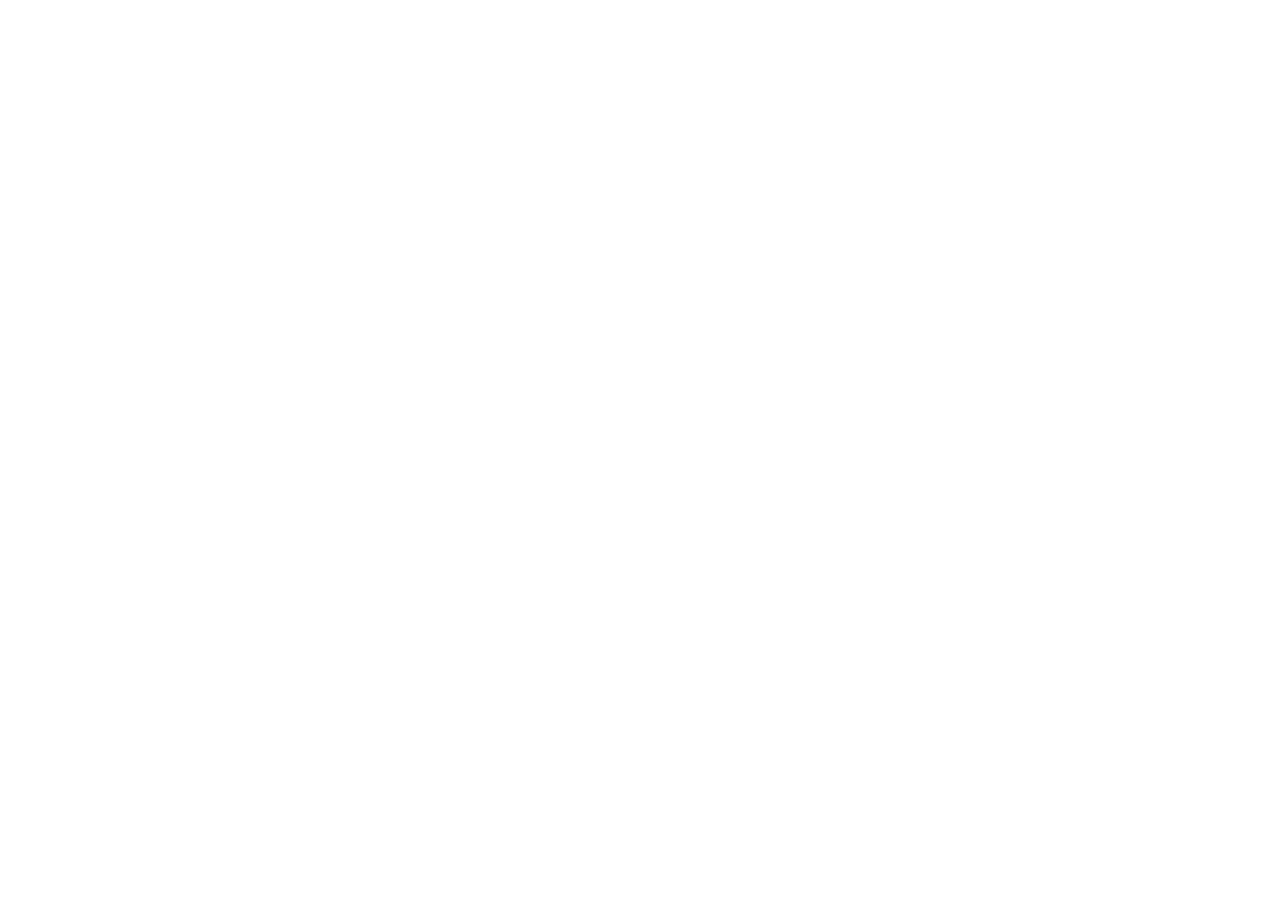
==== frontend/index.html @ 68d685c2 "figured out how to use everything" ====
<!DOCTYPE html>
<html>

<head>
    <meta charset="utf-8" />
    <meta http-equiv="X-UA-Compatible" content="IE=edge">
    <title>Seddit</title>
    <meta name="viewport" content="width=device-width, initial-scale=1">
    <!-- You can add your styles and scripts here -->
    <link rel="stylesheet" type="text/css" media="screen" href="styles/provided.css" />
    <link rel="stylesheet" type="text/css" media="screen" href="styles/post.css" />
</head>

<body>
    <div id="root">
        <!-- your JavaScript should inject your main app here -->
        <!-- The below HTML will not be available in the demo environment -->
        <!-- Your app should be able to dynamically generate something like the below  -->
        <!--<header class='banner' id="nav">
            <h1 id="logo" class="flex-center">Seddit</h1>
            <ul class='nav'>
                <li class="nav-item">
                    <input id="search" data-id-search placeholder="Search Seddit" type="search" />
                </li>
                <li class='nav-item'>
                    <button data-id-login class="button button-primary">Log In</button>
                </li>
                <li class='nav-item'>
                    <button data-id-signup class="button button-secondary">Sign Up</button>
                </li>
            </ul>
        </header>
        <main role='main'>
            <ul id="feed" data-id-feed>
                <div class="feed-header">
                    <h3 class="feed-title alt-text">Popular posts</h3>
                    <button class="button button-secondary">Post</button>
                </div>
                <li class="post" data-id-post>
                    <div class="vote" data-id-upvotes></div>
                    <div class="content">
                        <h4 data-id-title class="post-title alt-text">Avenger’s Endgame Officially Passes Avatar To Become The
                            Highest Grossing Movie Of All Time</h4>
                        <p class="post-author" data-id-author>Posted by @some_dude69</p>
                    </div>
                </li>
                <li class="post" data-id-post>
                    <div class="vote" data-id-upvotes></div>
                    <div class="content">
                        <h4 data-id-title class="post-title alt-text">Avenger’s Endgame Officially Passes Avatar To Become The
                            Highest Grossing Movie Of All Time</h4>
                        <p class="post-author" data-id-author>Posted by @some_dude69</p>
                    </div>
                </li>
                <li class="post" data-id-post>
                    <div class="vote" data-id-upvotes></div>
                    <div class="content">
                        <h4 data-id-title class="post-title alt-text">Avenger’s Endgame Officially Passes Avatar To Become The
                            Highest Grossing Movie Of All Time</h4>
                        <p class="post-author" data-id-author>Posted by @some_dude69</p>
                    </div>
                </li>
                <li class="post" data-id-post>
                    <div class="vote" data-id-upvotes></div>
                    <div class="content">
                        <h4 data-id-title class="post-title alt-text">Avenger’s Endgame Officially Passes Avatar To Become The
                            Highest Grossing Movie Of All Time</h4>
                        <p class="post-author" data-id-author>Posted by @some_dude69</p>
                    </div>
                </li>
                <li class="post" data-id-post>
                    <div class="vote" data-id-upvotes></div>
                    <div class="content">
                        <h4 data-id-title class="post-title alt-text">Avenger’s Endgame Officially Passes Avatar To Become The
                            Highest Grossing Movie Of All Time</h4>
                        <p class="post-author" data-id-author>Posted by @some_dude69</p>
                    </div>
                </li>
                <li class="post" data-id-post>
                    <div class="vote" data-id-upvotes></div>
                    <div class="content">
                        <h4 data-id-title class="post-title alt-text">Avenger’s Endgame Officially Passes Avatar To Become The
                            Highest Grossing Movie Of All Time</h4>
                        <p class="post-author" data-id-author>Posted by @some_dude69</p>
                    </div>
                </li>
                <li class="post" data-id-post>
                    <div class="vote" data-id-upvotes></div>
                    <div class="content">
                        <h4 data-id-title class="post-title alt-text">Avenger’s Endgame Officially Passes Avatar To Become The
                            Highest Grossing Movie Of All Time</h4>
                        <p class="post-author" data-id-author>Posted by @some_dude69</p>
                    </div>
                </li>
            </ul>
        </main>
        <footer>
            <p>Seddit example</p>
        </footer>-->
    </div>
    <script type="module" src="src/index.js" crossorigin="use-credentials"></script>
</body>

</html>
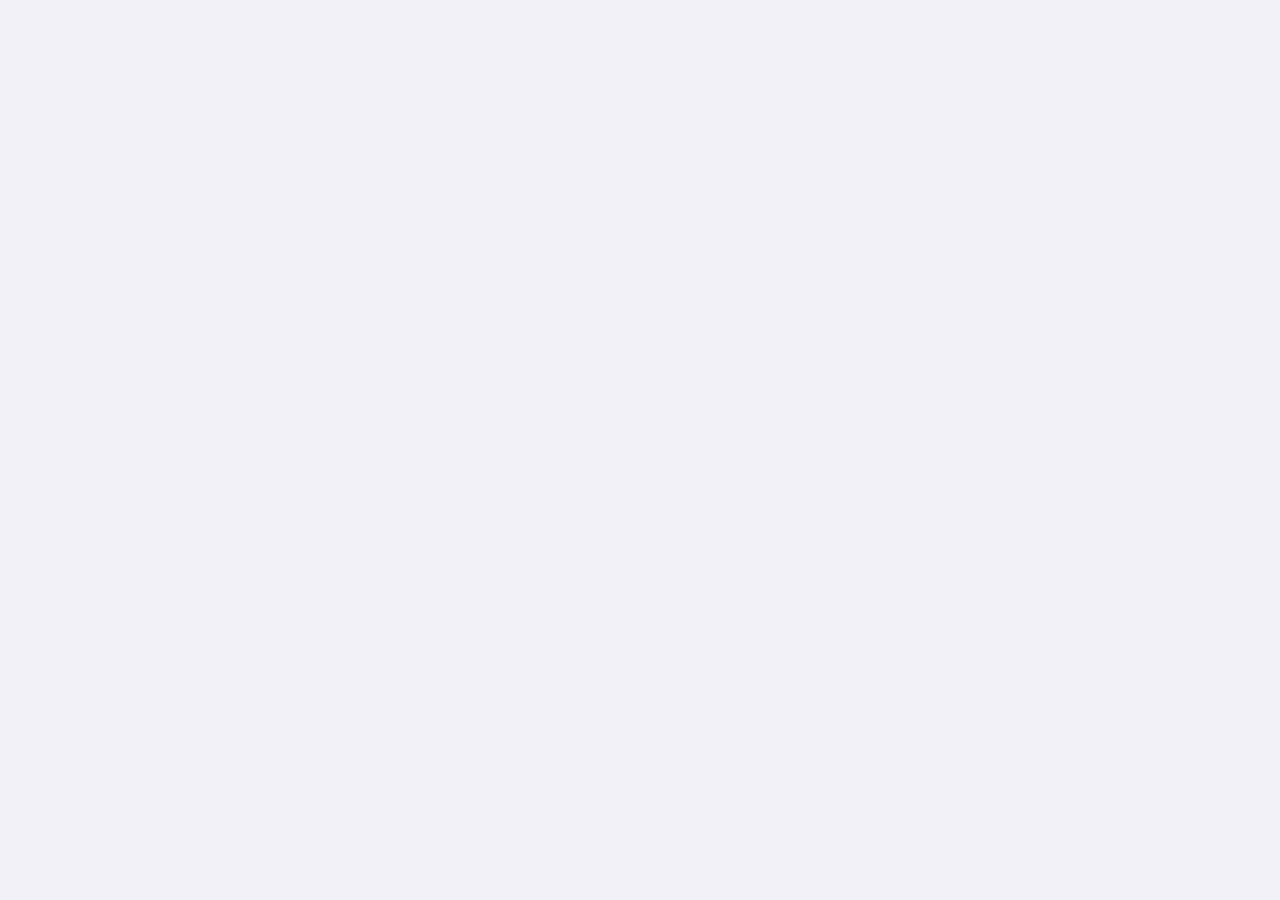
==== commit 3247c425: "Finished subset 0, 1, 2 and infinite scroll" ====
--- a/frontend/index.html
+++ b/frontend/index.html
@@ -1,104 +1,23 @@
 <!DOCTYPE html>
 <html>
-
-<head>
-    <meta charset="utf-8" />
-    <meta http-equiv="X-UA-Compatible" content="IE=edge">
-    <title>Seddit</title>
-    <meta name="viewport" content="width=device-width, initial-scale=1">
-    <!-- You can add your styles and scripts here -->
-    <link rel="stylesheet" type="text/css" media="screen" href="styles/provided.css" />
-    <link rel="stylesheet" type="text/css" media="screen" href="styles/post.css" />
-</head>
-
-<body>
-    <div id="root">
-        <!-- your JavaScript should inject your main app here -->
-        <!-- The below HTML will not be available in the demo environment -->
-        <!-- Your app should be able to dynamically generate something like the below  -->
-        <!--<header class='banner' id="nav">
-            <h1 id="logo" class="flex-center">Seddit</h1>
-            <ul class='nav'>
-                <li class="nav-item">
-                    <input id="search" data-id-search placeholder="Search Seddit" type="search" />
-                </li>
-                <li class='nav-item'>
-                    <button data-id-login class="button button-primary">Log In</button>
-                </li>
-                <li class='nav-item'>
-                    <button data-id-signup class="button button-secondary">Sign Up</button>
-                </li>
-            </ul>
-        </header>
-        <main role='main'>
-            <ul id="feed" data-id-feed>
-                <div class="feed-header">
-                    <h3 class="feed-title alt-text">Popular posts</h3>
-                    <button class="button button-secondary">Post</button>
-                </div>
-                <li class="post" data-id-post>
-                    <div class="vote" data-id-upvotes></div>
-                    <div class="content">
-                        <h4 data-id-title class="post-title alt-text">Avenger’s Endgame Officially Passes Avatar To Become The
-                            Highest Grossing Movie Of All Time</h4>
-                        <p class="post-author" data-id-author>Posted by @some_dude69</p>
-                    </div>
-                </li>
-                <li class="post" data-id-post>
-                    <div class="vote" data-id-upvotes></div>
-                    <div class="content">
-                        <h4 data-id-title class="post-title alt-text">Avenger’s Endgame Officially Passes Avatar To Become The
-                            Highest Grossing Movie Of All Time</h4>
-                        <p class="post-author" data-id-author>Posted by @some_dude69</p>
-                    </div>
-                </li>
-                <li class="post" data-id-post>
-                    <div class="vote" data-id-upvotes></div>
-                    <div class="content">
-                        <h4 data-id-title class="post-title alt-text">Avenger’s Endgame Officially Passes Avatar To Become The
-                            Highest Grossing Movie Of All Time</h4>
-                        <p class="post-author" data-id-author>Posted by @some_dude69</p>
-                    </div>
-                </li>
-                <li class="post" data-id-post>
-                    <div class="vote" data-id-upvotes></div>
-                    <div class="content">
-                        <h4 data-id-title class="post-title alt-text">Avenger’s Endgame Officially Passes Avatar To Become The
-                            Highest Grossing Movie Of All Time</h4>
-                        <p class="post-author" data-id-author>Posted by @some_dude69</p>
-                    </div>
-                </li>
-                <li class="post" data-id-post>
-                    <div class="vote" data-id-upvotes></div>
-                    <div class="content">
-                        <h4 data-id-title class="post-title alt-text">Avenger’s Endgame Officially Passes Avatar To Become The
-                            Highest Grossing Movie Of All Time</h4>
-                        <p class="post-author" data-id-author>Posted by @some_dude69</p>
-                    </div>
-                </li>
-                <li class="post" data-id-post>
-                    <div class="vote" data-id-upvotes></div>
-                    <div class="content">
-                        <h4 data-id-title class="post-title alt-text">Avenger’s Endgame Officially Passes Avatar To Become The
-                            Highest Grossing Movie Of All Time</h4>
-                        <p class="post-author" data-id-author>Posted by @some_dude69</p>
-                    </div>
-                </li>
-                <li class="post" data-id-post>
-                    <div class="vote" data-id-upvotes></div>
-                    <div class="content">
-                        <h4 data-id-title class="post-title alt-text">Avenger’s Endgame Officially Passes Avatar To Become The
-                            Highest Grossing Movie Of All Time</h4>
-                        <p class="post-author" data-id-author>Posted by @some_dude69</p>
-                    </div>
-                </li>
-            </ul>
-        </main>
-        <footer>
-            <p>Seddit example</p>
-        </footer>-->
-    </div>
-    <script type="module" src="src/index.js" crossorigin="use-credentials"></script>
-</body>
-
+    <head>
+        <meta charset="utf-8" />
+        <meta http-equiv="X-UA-Compatible" content="IE=edge">
+        <title>Seddit</title>
+        <meta name="viewport" content="width=device-width, initial-scale=1">
+        <!-- You can add your styles and scripts here -->
+        <script src="src/navbar.js" type="text/javascript"></script>
+        <script src="src/modal.js" type="text/javascript"></script>
+        <script src="src/post.js" type="text/javascript"></script>
+        <script src="src/loginForm.js" type="text/javascript"></script>
+        <script src="src/feed.js" type="text/javascript"></script>
+        <script src="src/footer.js" type="text/javascript"></script>
+        <link rel="stylesheet" type="text/css" media="screen" href="styles/modal.css" />
+        <link rel="stylesheet" type="text/css" media="screen" href="styles/form.css" />
+        <link rel="stylesheet" type="text/css" media="screen" href="styles/provided.css" />
+        <link rel="stylesheet" type="text/css" media="screen" href="styles/post.css" />
+    </head>
+    <body>
+        <script type="module" src="src/index.js" crossorigin="use-credentials"></script>
+    </body>
 </html>--- a/frontend/styles/modal.css
+++ b/frontend/styles/modal.css
@@ -0,0 +1,143 @@
+/* The Modal (background) */
+.modal {
+    display: none; /* Hidden by default */
+    position: fixed; /* Stay in place */
+    z-index: 1; /* Sit on top */
+    padding-top: 200px; /* Location of the box */
+    left: 0;
+    top: 0;
+    width: 100%; /* Full width */
+    height: 100%; /* Full height */
+    overflow: auto; /* Enable scroll if needed */
+    background-color: rgb(0,0,0); /* Fallback color */
+    background-color: rgba(0,0,0,0.4); /* Black w/ opacity */
+    -webkit-animation-name: fadeIn; /* Fade in the background */
+    -webkit-animation-duration: 0.4s;
+    animation-name: fadeIn;
+    animation-duration: 0.4s
+}
+  
+/* Modal Content */
+.modal-content {
+    background-color: #fefefe;
+    padding: 0px;
+    padding-top: 0px;
+    border: 1px solid #888;
+    border-radius: 5px;
+    width: 525px;
+    height: 464px;
+    position: absolute;
+    top: 15%;
+    left: 50%;
+    transform: translate(-50%, 0);
+}
+  
+/* The Close Button */
+.close {
+    color: #aaaaaa;
+    float: right;
+    font-size: 28px;
+    font-weight: bold;
+}
+  
+.close:hover,
+.close:focus {
+    color: #000;
+    text-decoration: none;
+    cursor: pointer;
+}
+
+.column {
+    float: left;
+}
+
+
+/* The Modal (background) */
+.bottom-modal {
+    display: none; /* Hidden by default */
+    position: fixed; /* Stay in place */
+    z-index: 1; /* Sit on top */
+    padding-top: 200px; /* Location of the box */
+    left: 0;
+    top: 0;
+    width: 100%; /* Full width */
+    height: 100%; /* Full height */
+    overflow: auto; /* Enable scroll if needed */
+    background-color: rgb(0,0,0); /* Fallback color */
+    background-color: rgba(0,0,0,0.4); /* Black w/ opacity */
+    -webkit-animation-name: fadeIn; /* Fade in the background */
+    -webkit-animation-duration: 0.4s;
+    animation-name: fadeIn;
+    animation-duration: 0.4s
+  }
+  
+  /* Modal Content */
+  .bottom-modal-content {
+    position: fixed;
+    bottom: 0;
+    background-color: #fefefe;
+    border-radius: 5px;
+    width: 60%;
+    max-width:1152px;
+    min-width:768px;
+    left: 50%;
+    transform: translate(-50%, 0);
+    max-height: 70%;
+    -webkit-animation-name: slideIn;
+    -webkit-animation-duration: 0.4s;
+    animation-name: slideIn;
+    animation-duration: 0.4s
+  }
+  
+  /* The Close Button */
+  .bottom-close {
+    color: white;
+    float: right;
+    font-size: 28px;
+    font-weight: bold;
+  }
+  
+  .bottom-close:hover,
+  .bottom-close:focus {
+    color: #000;
+    text-decoration: none;
+    cursor: pointer;
+  }
+  
+  .bottom-modal-header {
+    padding: 2px 16px;
+    background-color: #0079D3;
+    color: white;
+    border-radius: 5px 5px 0px 0px;
+  }
+  
+  .bottom-modal-body {
+      padding: 2px 16px;
+    }
+  
+  .bottom-modal-footer {
+    padding: 2px 16px;
+    background-color: #0079D3;
+    color: white;
+  }
+  
+  /* Add Animation */
+  @-webkit-keyframes slideIn {
+    from {bottom: -300px; opacity: 0} 
+    to {bottom: 0; opacity: 1}
+  }
+  
+  @keyframes slideIn {
+    from {bottom: -300px; opacity: 0}
+    to {bottom: 0; opacity: 1}
+  }
+  
+  @-webkit-keyframes fadeIn {
+    from {opacity: 0} 
+    to {opacity: 1}
+  }
+  
+  @keyframes fadeIn {
+    from {opacity: 0} 
+    to {opacity: 1}
+  }--- a/frontend/styles/form.css
+++ b/frontend/styles/form.css
@@ -0,0 +1,116 @@
+:root {
+    --reddit-blue: #0079D3;
+    --reddit-orange: #FF5700;
+    --reddit-grey: rgba(0, 0, 0, 0.0975);
+    --reddit-light-grey:  rgba(0, 0, 0, 0.041);
+    --reddit-bg-color: #f1f1f7;
+    --body-text-size: 12px;
+    --alt-text-color:  rgba(0, 0, 0, 0.65);
+}
+
+#loginError {
+    display:none;
+}
+
+.errorText {
+    font-style: italic;
+    color:#FF5700;
+}
+
+.textInput {
+    background-color: var(--reddit-bg-color);
+    font: inherit;
+    font-size: var(--body-text-size);
+    border: none;
+    padding: 7.5px 15px;
+    outline: none;
+    border: 1px solid var(--reddit-grey);
+    border-radius: 4px;
+    width: 80%;
+    margin: 10px auto ;
+}
+
+.textInput::placeholder {
+    letter-spacing: 0.5px;
+    font-size: var(--body-text-size);
+}
+
+.textInput:focus {
+    background-color: white;
+    border-color: var(--reddit-blue);
+}
+
+.textInputThin {
+    background-color: var(--reddit-bg-color);
+    font: inherit;
+    font-size: var(--body-text-size);
+    border: none;
+    padding: 7.5px 15px;
+    outline: none;
+    border: 1px solid var(--reddit-grey);
+    border-radius: 4px;
+    width: 36.5%;
+    margin: 10px 2% ;
+}
+
+.textInputThin::placeholder {
+    letter-spacing: 0.5px;
+    font-size: var(--body-text-size);
+}
+
+.textInputThin:focus {
+    background-color: white;
+    border-color: var(--reddit-blue);
+}
+
+.textArea {
+    background-color: var(--reddit-bg-color);
+    font: inherit;
+    font-size: var(--body-text-size);
+    border: none;
+    padding: 7.5px 15px;
+    outline: none;
+    border: 1px solid var(--reddit-grey);
+    border-radius: 4px;
+    width: 80%;
+    min-height:100px;
+    max-height: 400px;
+    resize: none;
+    margin: 10px auto ;
+    overflow-y:auto;
+}
+
+.textArea::placeholder {
+    letter-spacing: 0.5px;
+    font-size: var(--body-text-size);
+}
+
+.textArea:focus {
+    background-color: white;
+    border-color: var(--reddit-blue);
+}
+
+.fileInput {
+    margin: 10px;
+}
+
+
+#signUp {
+    color:#0079D3;
+}
+
+#signUp:hover {
+    cursor: pointer;
+}
+
+#sideImage {
+    left: 0;
+    border-radius: 5px 0px 0px 5px ;
+}
+
+.right {
+    width: auto;
+    padding: 20px;
+    width:300px;
+    height:100%;
+}
--- a/frontend/styles/provided.css
+++ b/frontend/styles/provided.css
@@ -0,0 +1,216 @@
+/* base styles, feel free to edit */
+:root {
+  --reddit-blue: #0079D3;
+  --reddit-orange: #FF5700;
+  --reddit-grey: rgba(0, 0, 0, 0.0975);
+  --reddit-light-grey:  rgba(0, 0, 0, 0.041);
+  --reddit-bg-color: #f1f1f7;
+  --body-text-size: 12px;
+  --alt-text-color:  rgba(0, 0, 0, 0.65);
+}
+
+html,
+body {
+  margin: 0;
+  padding: 0;
+  background-color: var(--reddit-bg-color);
+  height: 100%;
+  font-family: -apple-system, 'Open Sans', 'Helvetica Neue', sans-serif;
+}
+
+footer {
+  border-top: 1px solid var(--reddit-grey);
+  padding: 10px;
+  background-color: white;
+  min-height: 50px;
+  width: 100%;
+  text-align: right;
+  position: fixed;
+  bottom: 0;
+}
+
+.alt-text {
+  color: var(--alt-text-color);
+}
+
+.flex-center {
+  display: flex;
+  justify-content: center;
+  align-items: center;
+}
+
+.banner {
+  display: flex;
+  flex-direction: row;
+  flex-wrap: nowrap;
+  justify-content: space-between;
+  align-items: center;
+  background-color: white;
+  min-height: 50px;
+  border-bottom: 1px solid var(--reddit-grey);
+}
+
+#logo {
+  color: white;
+  font-size: var(--body-text-size);
+  width: 40px;
+  height: 40px;
+  background-color: var(--reddit-orange);
+  border-radius: 50%;
+}
+
+#search {
+  background-color: var(--reddit-bg-color);
+  font: inherit;
+  font-size: var(--body-text-size);
+  border: none;
+  padding: 7.5px 15px;
+  outline: none;
+  border: 1px solid var(--reddit-grey);
+  border-radius: 4px;
+}
+
+#search::placeholder {
+  letter-spacing: 0.5px;
+  font-size: var(--body-text-size);
+}
+
+#search:focus {
+  background-color: white;
+  border-color: var(--reddit-blue);
+}
+
+#greeting {
+  font-size: 14px;
+  font-style: italic;
+  color: var(--alt-text-color);
+  padding: 7.5px 5px;
+  display: inline;
+}
+
+.button {
+  border: 1px solid var(--reddit-blue);
+  border-radius: 4px;
+  text-transform: uppercase;
+  padding: 7.5px 15px;
+  font-weight: bold;
+  cursor: pointer;
+}
+
+.button-primary {
+  color: var(--reddit-blue);
+}
+
+.button-secondary {
+  background-color: var(--reddit-blue);
+  color: white;
+}
+
+.banner > *,
+footer > * {
+  margin: 10px 25px;  
+}
+
+#nav {
+  position: fixed;
+  top: 0;
+  left: 0;
+  width: 100%;
+}
+
+.nav {
+  list-style-type: none;
+  padding: 0;
+}
+
+.nav-item {
+  margin: auto;
+  padding: 5px;
+  display: inline;
+  list-style-type: none;
+}
+
+#feed {
+  min-width: 500px;
+  max-width: 800px;
+  width: 80%;
+  margin: 20px auto;
+  padding: 0;
+  margin-top: 100px;
+  margin-bottom: 100px;
+  z-index: 1000;
+}
+
+.feed-header {
+  display: flex;
+  justify-content: space-between;
+}
+
+.feed-title {
+  font-weight: normal;
+  margin: 0;
+}
+
+/* Add your styles here */
+
+.postImage {
+  max-width: 100%;
+  height:auto;
+  float: left;
+  margin-bottom: 20px;
+}
+
+.vote {
+  min-width:35px;
+  text-align: center;
+}
+
+.upvoteButton {
+  max-width: 45%;
+  padding:8px;
+  padding-top:15px;
+}
+
+.upvoteButton.change:hover {
+  src: "image/upvoteHover.png"
+}
+
+.upvoteButton:active {
+  src: "image/upvoteDown.png"
+}
+
+.upvoteButton:visited {
+  src: "image/upvotePressed.png"
+}
+
+.commWrap {
+  height:350px;
+  width:115%;
+  left:-30%;
+  overflow-y:auto;
+}
+
+.commList {
+  /*list-style-type: none;*/
+  padding:0px;
+}
+
+.upvoteCount {
+  text-decoration: underline;
+}
+
+.upvoteCount:hover{
+  cursor: pointer;
+}
+
+.upvWrap {
+  height:350px;
+  width:115%;
+  left:-30%;
+  overflow-y:auto;
+}
+
+.upVList {
+  /*list-style-type: none;*/
+  padding:0px;
+}